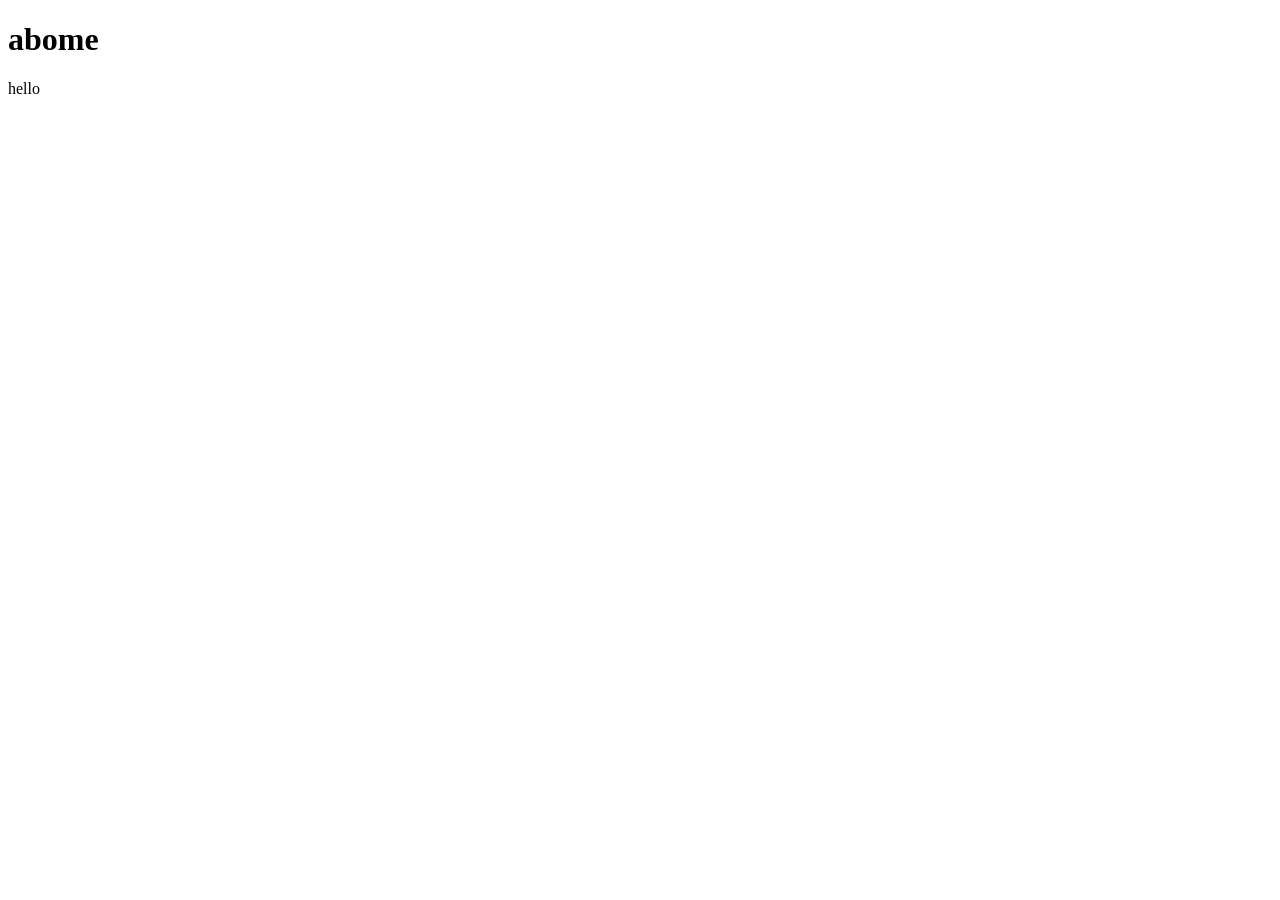
==== abome.html @ 1d2ba4dc "123" ====
<!DOCTYPE html>
<html lang="zh-Hant-TW">
<head>
    <meta charset="UTF-8">
    <meta name="viewport" content="width=device-width, initial-scale=1.0">
    <title>Document</title>
</head>
<body>
    <h1>abome</h1>
    <p>hello</p>
</body>
</html>
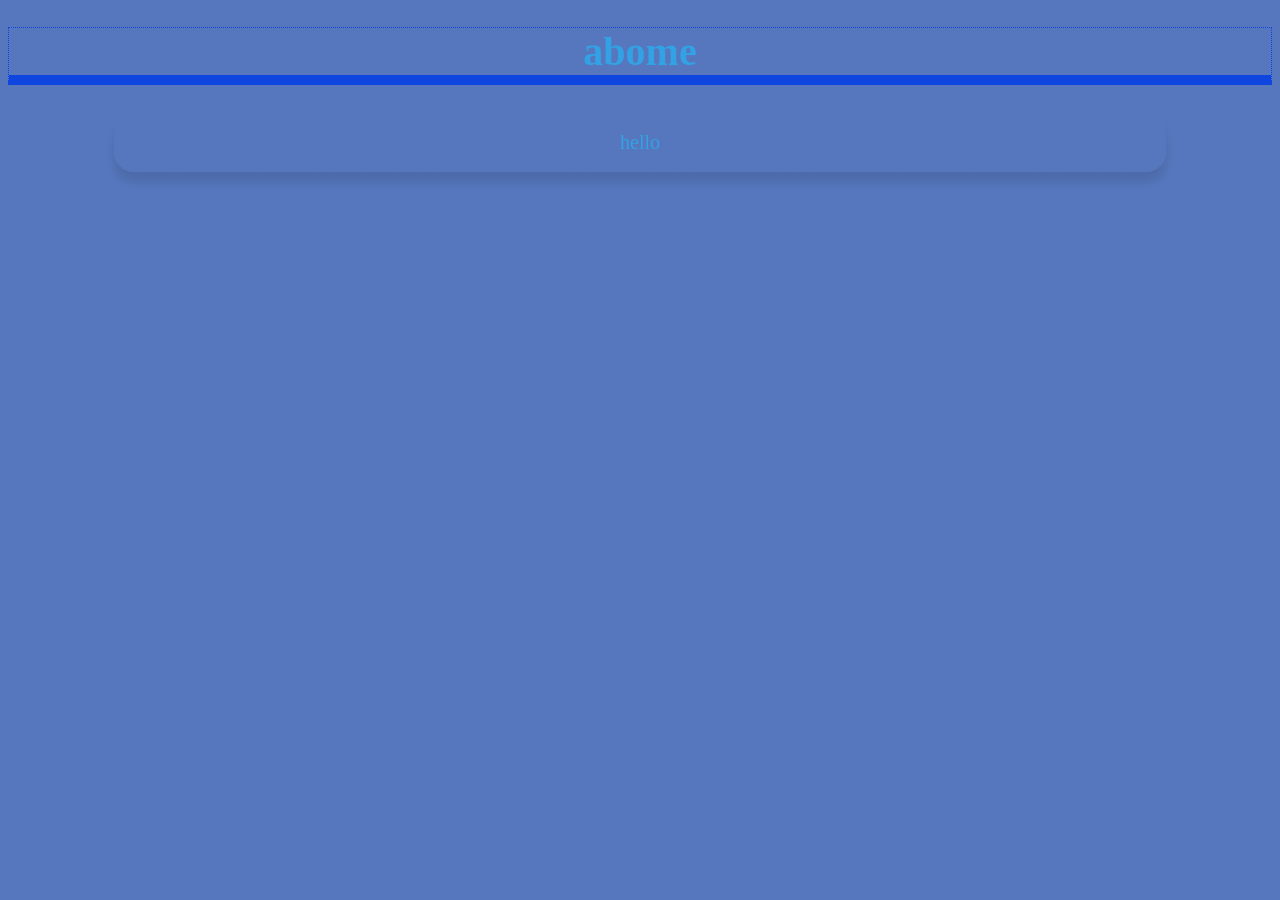
==== commit c2536163: "20260320" ====
--- a/abome.html
+++ b/abome.html
@@ -4,6 +4,7 @@
     <meta charset="UTF-8">
     <meta name="viewport" content="width=device-width, initial-scale=1.0">
     <title>Document</title>
+    <link href="style.css" rel="stylesheet">
 </head>
 <body>
     <h1>abome</h1>
--- a/style.css
+++ b/style.css
@@ -0,0 +1,60 @@
+h1{
+	color: #32a2e4;
+	text-align: center ;
+	font-size: 250%;
+    border: #0f46df 1px dotted;
+    border-bottom: #0f46df 10px solid;
+}
+
+ul{
+	color: #32a2e4;
+    font-size: 15px;
+	border: #5d8aeb 1px dotted;
+	border-left: #5677bd 10px solid;
+	padding: 5px 20px;
+	margin-bottom: 0;
+}
+
+  p {
+    color: #32a2e4; /* 較深的灰色文字 */
+    font-size: 20px; /* 字體大小 */
+    text-align: center ;
+    line-height: 1; /* 1.6倍的行高，讓閱讀更舒適 */
+    width: 80%; /* 寬度為外層容器的 80% */
+    margin: 25px auto; /* 上下外邊距 20px，左右自動 (實現置中效果) */
+    padding: 15px; /* 內邊距 15px */
+    border: 5px dashed #5677bd; /* 1px 灰色虛線邊框 */
+    border-radius: 20px; /* 8px 的圓角 */
+    box-shadow: 0 10px 10px rgba(0,0,0,0.1); /* 加上淡淡的區塊陰影 */
+  }
+
+#wrap{
+	width: 800px;
+	margin: 40px auto;
+	padding: 40px 80px;
+	border: #5d8aeb 1px solid;
+	background-color: #fff;
+}
+
+#wwrap{
+	a:link,a:visited{
+	color:#FFFFFF;
+	background-color:#98bf21;
+	text-align:center;
+	padding:6px;
+	text-decoration:none;
+	border-radius: 25px ;
+    }
+    a:hover,a:active{
+	background-color:#7A991A;
+	border-radius: 25px ;
+    }
+}
+
+body{
+	background-color: #5677bd;
+	background-image: url(https://i.imgur.com/0C1CQ84.png);
+	background-repeat: repeat-x;
+}
+
+
